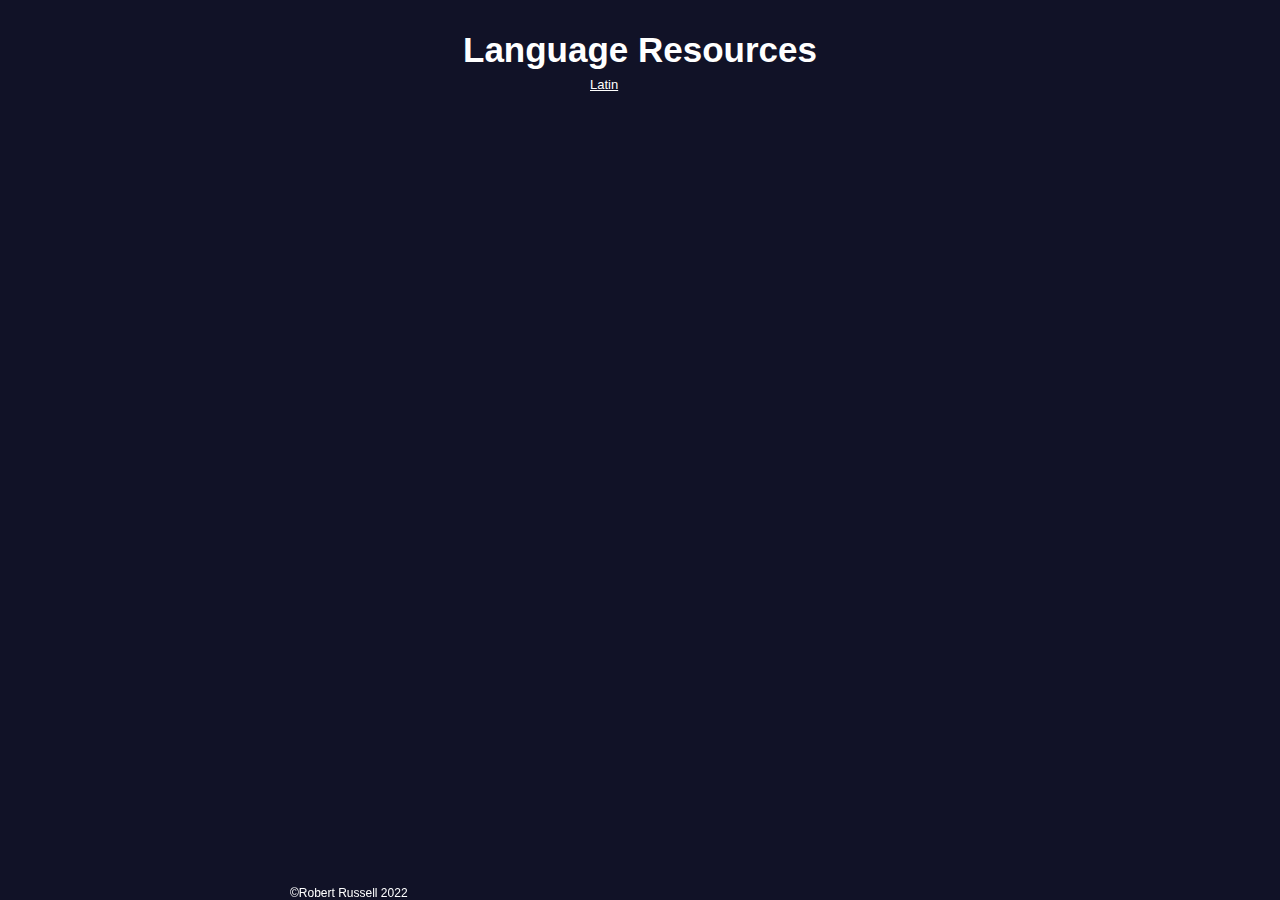
==== index.html @ 772daee4 "added homescreen" ====
<!doctype html>
<html lang="en-US" id="arve" class="no-js">



<head>
        <meta charset="utf-8" />
        <link href="https://cdn.jsdelivr.net/npm/bootstrap@5.0.0-beta1/dist/css/bootstrap.min.css" rel="stylesheet" integrity="sha384-giJF6kkoqNQ00vy+HMDP7azOuL0xtbfIcaT9wjKHr8RbDVddVHyTfAAsrekwKmP1" crossorigin="anonymous">


        <meta name="viewport" content="width=device-width, initial-scale=1, maximum-scale=1, minimum-scale=1">
        <title>Latin Resources | Robert Russell </title>
     
        <link rel="stylesheet" type="text/css" href="styles.css">


</head> 

<body>

       
    <h1 style="left: 247px; top: -8px;">Language Resources</h1>
    
    <a href="./latin/index.html"  class="btn btn-primary">Latin</a>



    


    <p>&copy;Robert Russell 2022</p>
                
</body>

</html>
---- styles.css ----
body {
  background-color: rgb(17, 18, 39);
  max-width: 700px;
  margin: auto;
  padding: 10px;
}

p {
    font-family: "Arial";
    font-size: 12px;
    color: white;
    text-align: left;
    margin-top: 20px;
    margin-bottom: 0px;
    margin-left: 0px;
    margin-right: 0px;
    position: fixed;
    bottom: 0;
  }

h1 {
    font-family: "Arial";
    font-size: 35px;
    color: white;
    text-align: center;
    margin-top: 20px;
    margin-bottom: 0px;
    margin-left: 0px;
    margin-right: 0px;
  }

.btn {
    font-family: "Arial";
    font-size: 13px;
    color: white;
    margin-top: 10px;
    margin-bottom: 0px;
    margin-left: 0px;
    margin-right: 0px;
    position: relative;
    left: 300px;
    top: 5px;
  }
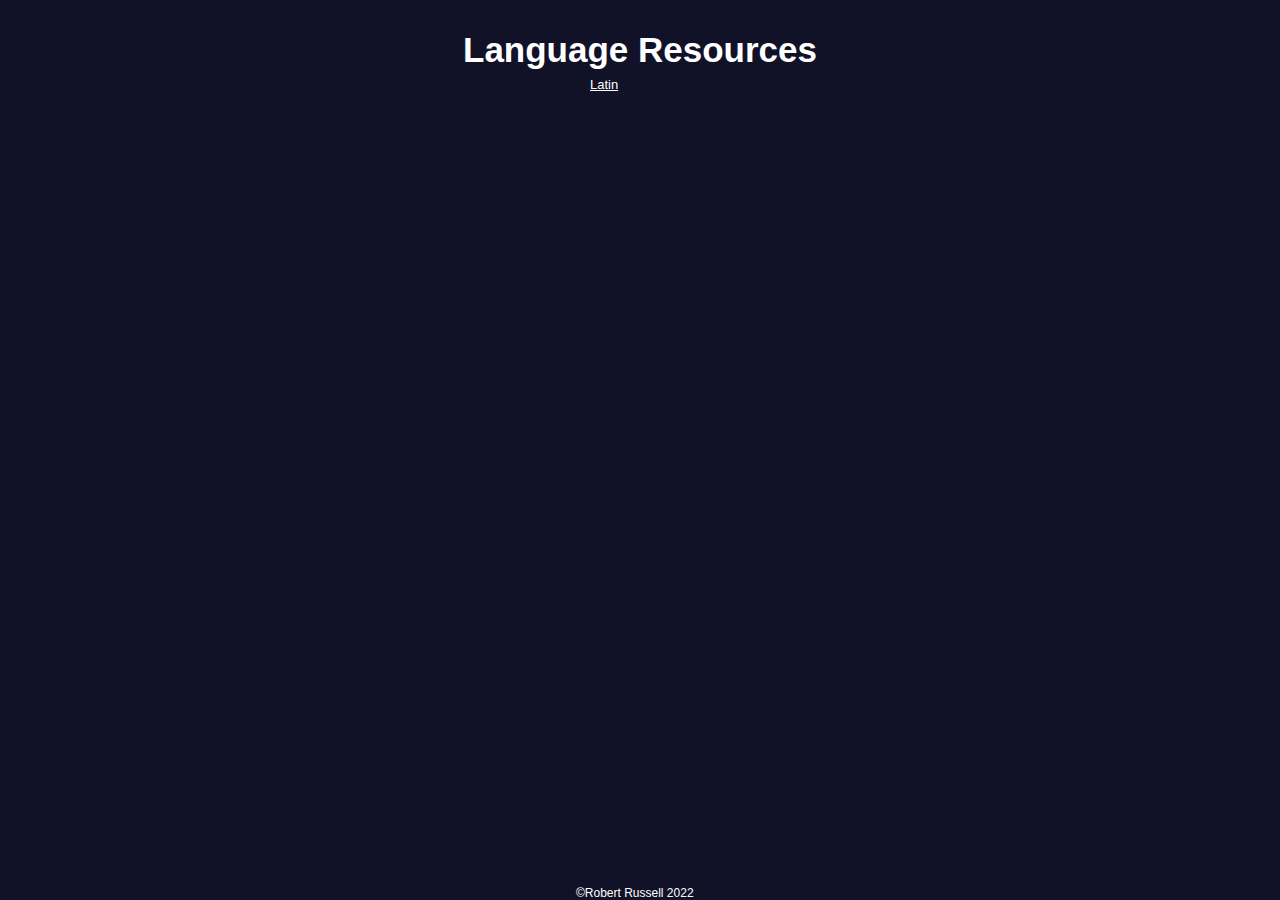
==== commit 5baedfd7: "updated titles" ====
--- a/index.html
+++ b/index.html
@@ -4,12 +4,35 @@
 
 
 <head>
+
+    <!-- Global site tag (gtag.js) - Google Analytics -->
+<script async src="https://www.googletagmanager.com/gtag/js?id=G-VC8Z4YCD2H"></script>
+<script>
+  window.dataLayer = window.dataLayer || [];
+  function gtag(){dataLayer.push(arguments);}
+  gtag('js', new Date());
+
+  gtag('config', 'G-VC8Z4YCD2H');
+</script>
         <meta charset="utf-8" />
+        <meta http-equiv="content-language" content="en-US" />
+        <title>Language Resources</title>
+        <meta name="keywords" content="website, latin, latin resources, language learning, latin language learning, learn latin, mother of divine grace, modg, modg latin, Beta Latin, Margaret Hayden, Maggie Hayden">
+        <meta name="author" content="Robert Russell">
+        <meta name="publisher" content="Robert Russell">
+        <meta name="copyright" content="Robert Russell">
+        <meta name="description" content="Latin Language Learning Resources. Vocabulary, Conjugations, Declensions, and Grammatical Rules.">
+        <meta name="audience" content="Everyone">
+        <meta name="robots" content="index, follow">
+        <meta property="og:title" content="Latin Language Resources"> 
+        <meta property="og:description" content="Unofficial Margaret Hayden Latin Resources">
+        <meta property="og:image" content="./latin/e.png">
+        <meta property="og:url" content="https://language-resources.vercel.app/">
+        <meta name="twitter:card" content="./latin/e.png">
         <link href="https://cdn.jsdelivr.net/npm/bootstrap@5.0.0-beta1/dist/css/bootstrap.min.css" rel="stylesheet" integrity="sha384-giJF6kkoqNQ00vy+HMDP7azOuL0xtbfIcaT9wjKHr8RbDVddVHyTfAAsrekwKmP1" crossorigin="anonymous">
 
 
         <meta name="viewport" content="width=device-width, initial-scale=1, maximum-scale=1, minimum-scale=1">
-        <title>Latin Resources | Robert Russell </title>
      
         <link rel="stylesheet" type="text/css" href="styles.css">
 
--- a/styles.css
+++ b/styles.css
@@ -6,16 +6,16 @@
 }
 
 p {
-    font-family: "Arial";
-    font-size: 12px;
-    color: white;
-    text-align: left;
-    margin-top: 20px;
-    margin-bottom: 0px;
-    margin-left: 0px;
-    margin-right: 0px;
-    position: fixed;
-    bottom: 0;
+  font-family: "Arial";
+  font-size: 12px;
+  color: white;
+  margin-top: 0px;
+  margin-bottom: 0px;
+  margin-left: 0px;
+  margin-right: 0px;
+  position: absolute;
+  bottom: 0px;
+  left: 45%; 
   }
 
 h1 {
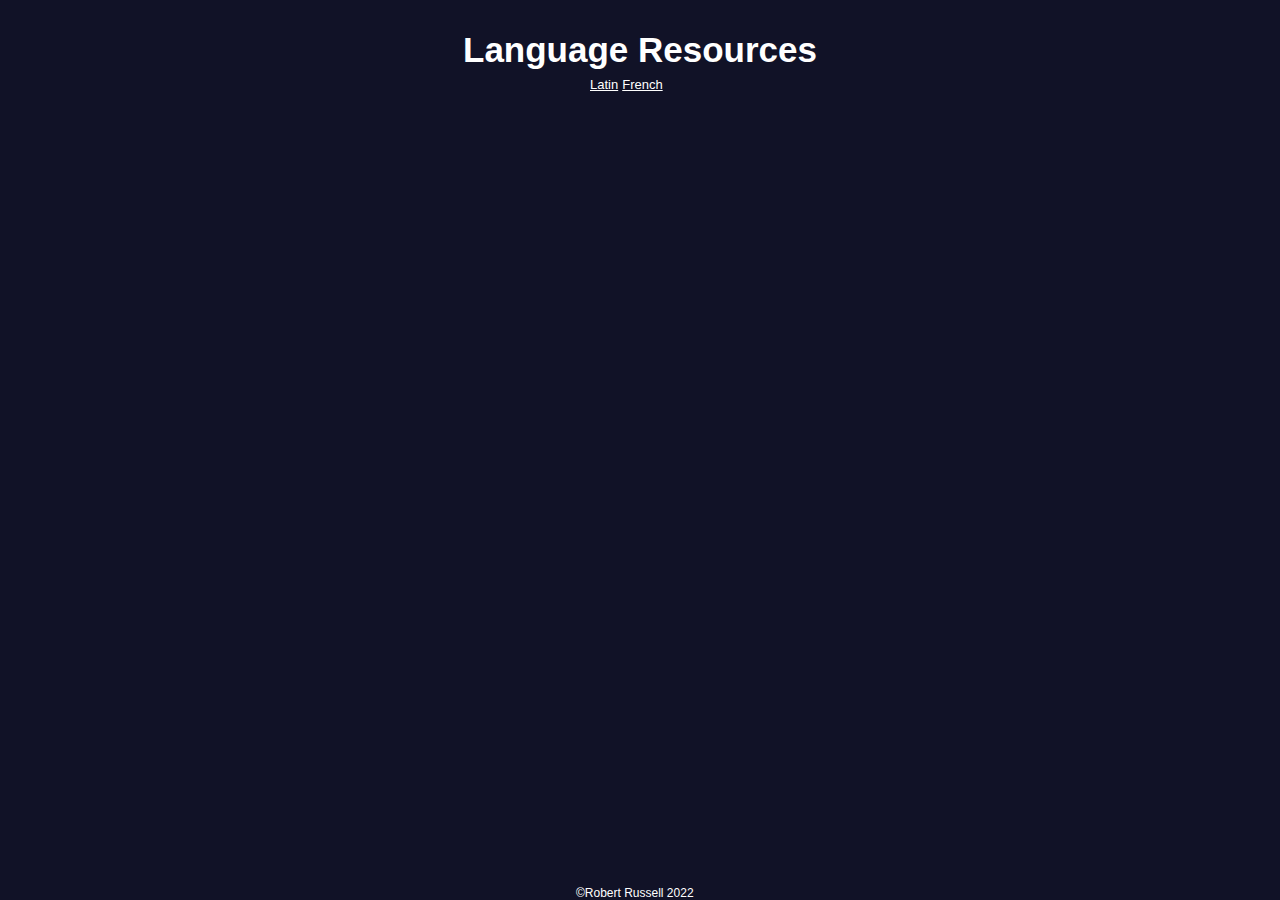
==== commit b299b5d5: "added french and latin verbix" ====
--- a/index.html
+++ b/index.html
@@ -46,6 +46,8 @@
     
     <a href="./latin/index.html"  class="btn btn-primary">Latin</a>
 
+    <a href="./french/index.html"  class="btn btn-primary">French</a>
+
 
 
     
